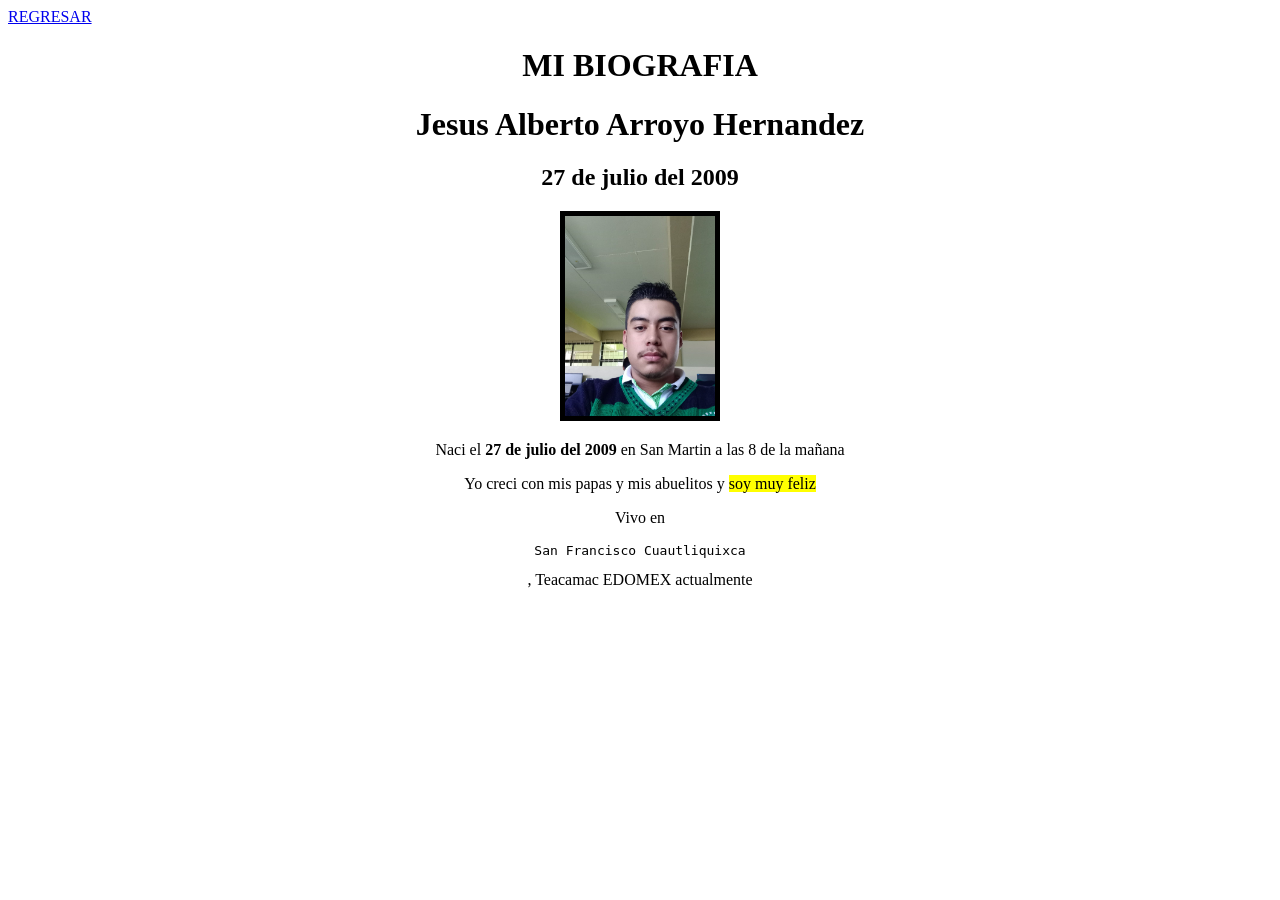
==== biografia.html @ 2a74c9ab "mi primer commit" ====
<!DOCTYPE html>
<html lang="en">
<head>
    <meta charset="UTF-8">
    <meta name="viewport" content="width=device-width, initial-scale=1.0">
    <title>BIBLIOGRAFIA</title>
    <a href="index.html">REGRESAR</a>
</head>
<body>
    <center>
    <h1>MI BIOGRAFIA</h1>
    <h1>Jesus Alberto Arroyo Hernandez</h1>
    <h2> 27 de julio del 2009 </h2>
    <img src="img/mifoto.jpeg" alt="" width="150px" border="5px">
    <p> Naci el <strong>27 de julio del 2009</strong> en San Martin a las 8 de la mañana</p>
    <p>Yo creci con mis papas y mis abuelitos y <mark>soy muy feliz</mark></p>
    <p>Vivo en <pre>San Francisco Cuautliquixca</pre>, Teacamac EDOMEX actualmente</p>
    </center>
    
</body>
</html>
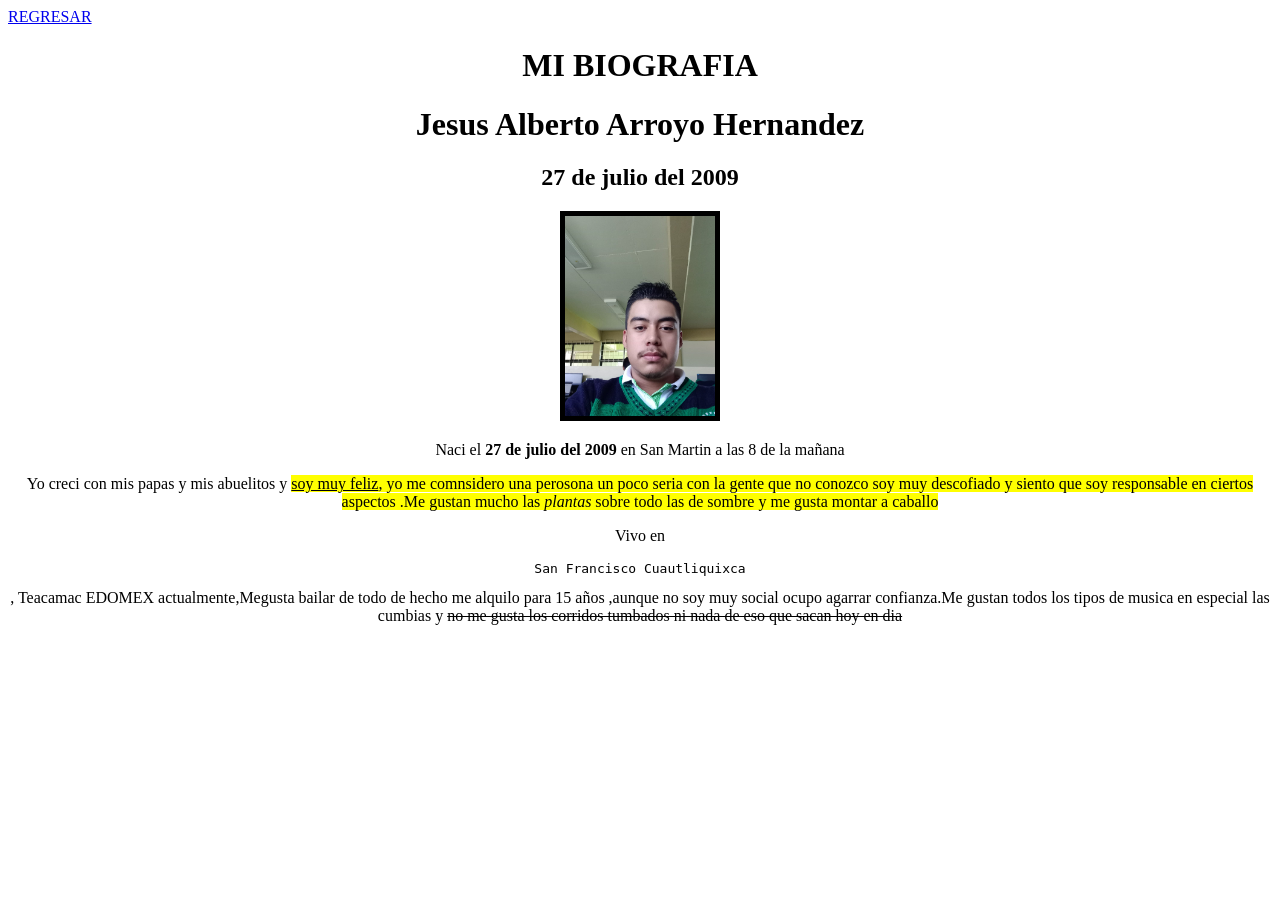
==== commit d6181e3b: "Se actualiza el html" ====
--- a/biografia.html
+++ b/biografia.html
@@ -12,9 +12,10 @@
     <h1>Jesus Alberto Arroyo Hernandez</h1>
     <h2> 27 de julio del 2009 </h2>
     <img src="img/mifoto.jpeg" alt="" width="150px" border="5px">
-    <p> Naci el <strong>27 de julio del 2009</strong> en San Martin a las 8 de la mañana</p>
-    <p>Yo creci con mis papas y mis abuelitos y <mark>soy muy feliz</mark></p>
-    <p>Vivo en <pre>San Francisco Cuautliquixca</pre>, Teacamac EDOMEX actualmente</p>
+    <p> Naci el <strong>27 de julio del 2009</strong> en San Martin a las 8 de la mañana </p>
+    <p>Yo creci con mis papas y mis abuelitos y <mark><u>soy muy feliz</u>, yo me comnsidero una perosona un poco seria con la gente que no conozco 
+        soy muy descofiado y siento que soy responsable en ciertos aspectos .Me gustan mucho las <i>plantas</i> sobre todo las de sombre y me gusta montar a caballo</mark></p>
+    <p>Vivo en <pre>San Francisco Cuautliquixca</pre>, Teacamac EDOMEX actualmente,Megusta bailar de todo de hecho me alquilo para 15 años ,aunque no soy muy social ocupo agarrar confianza.Me gustan todos los tipos de musica en especial las cumbias y <del>no me gusta los corridos tumbados ni nada de eso que sacan hoy en dia</del></p>
     </center>
     
 </body>
